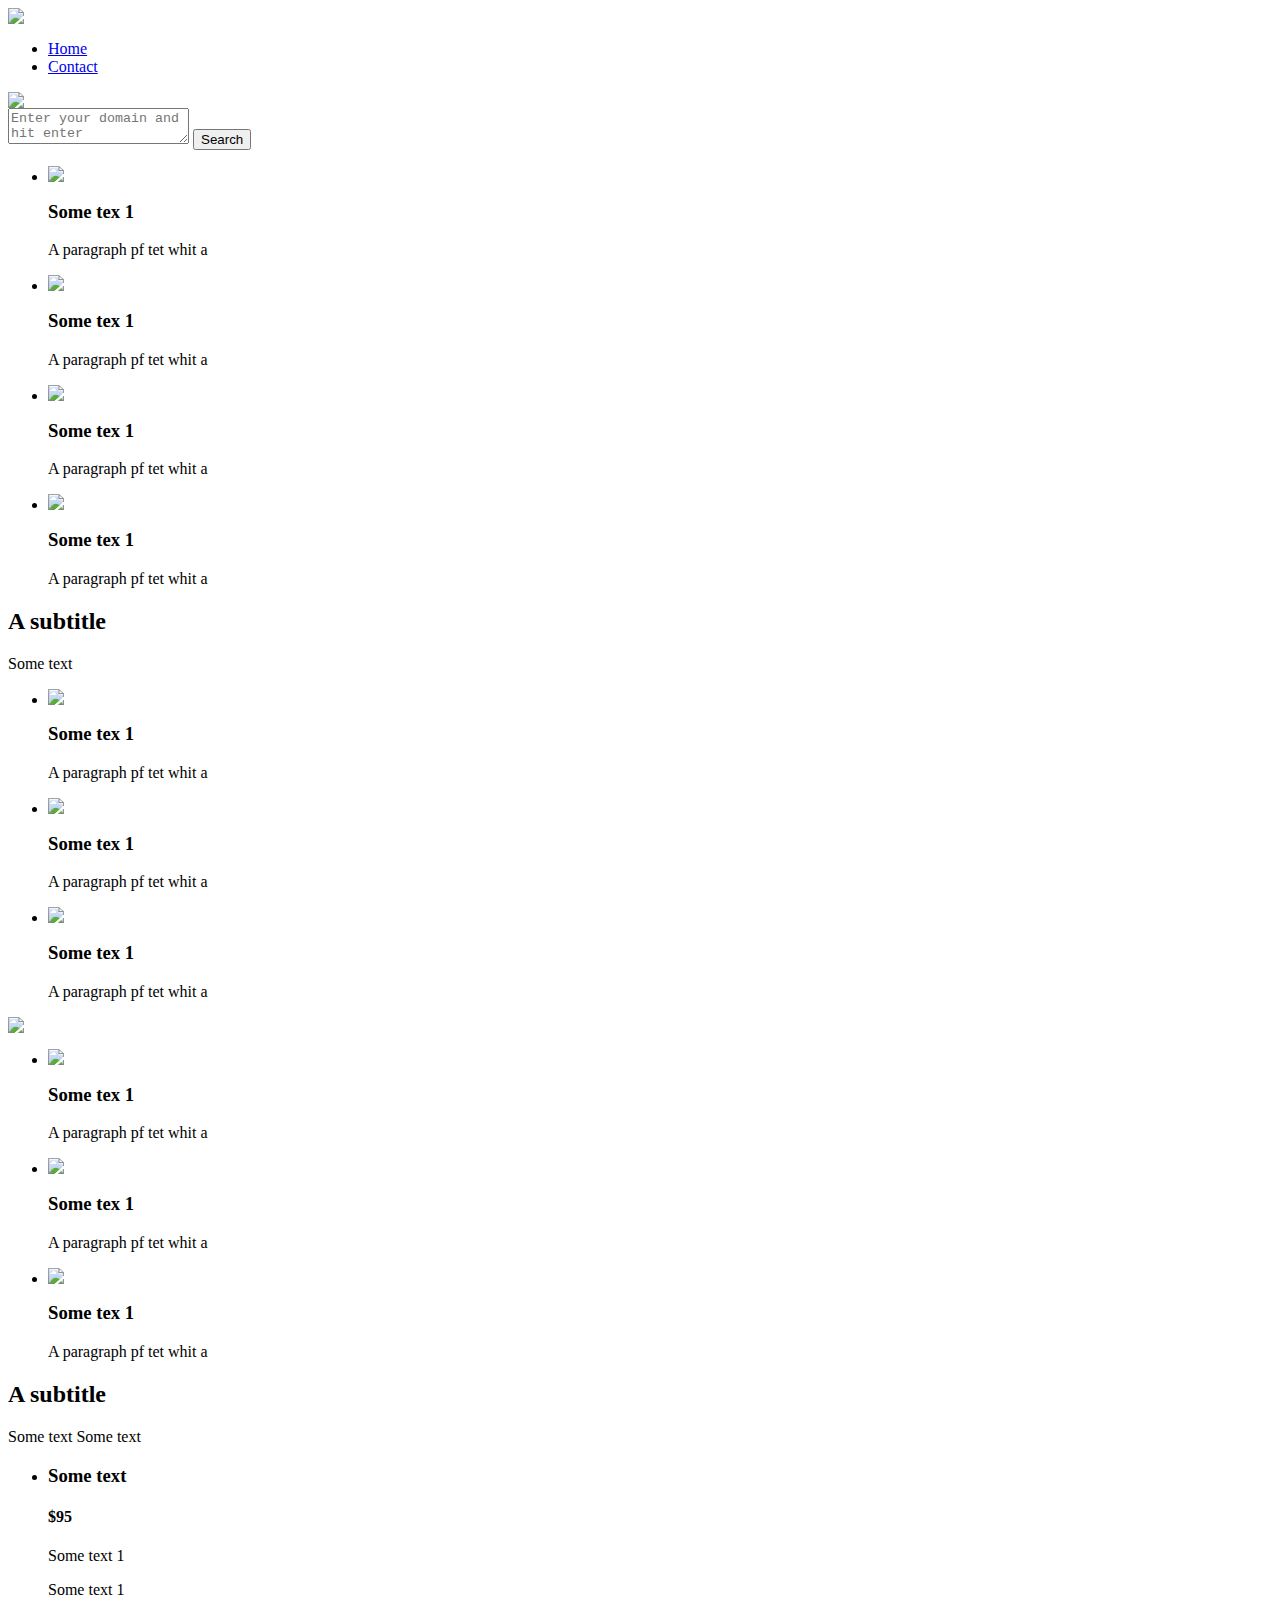
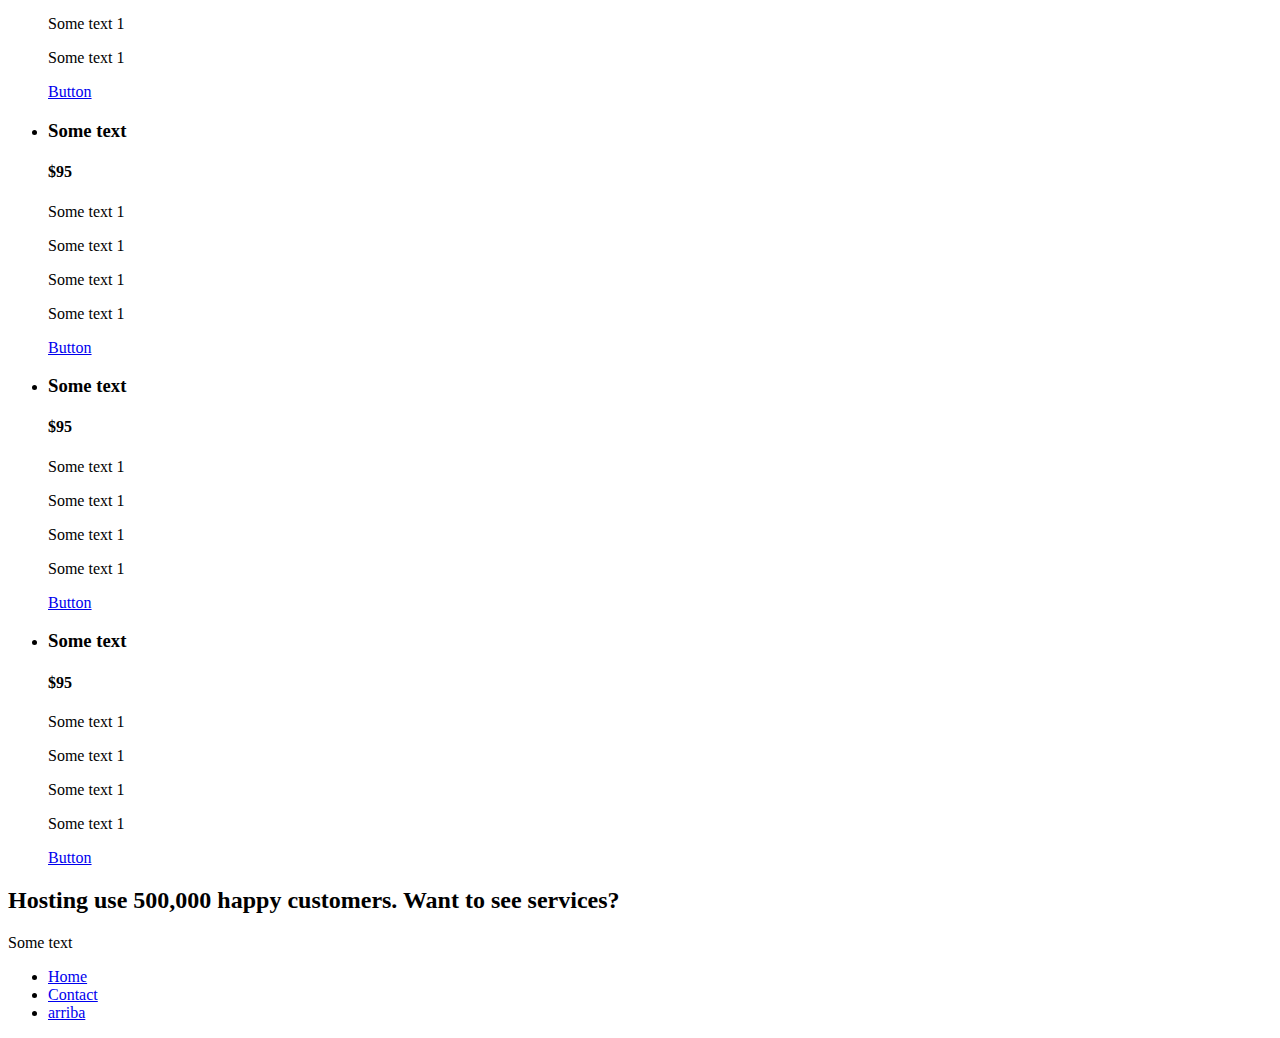
==== HTML:GITHUB/index.html @ 682f0fa1 "subcarpeta added" ====
<doctype <!DOCTYPE html>
<html>
	<head>
		<meta charset="utf-8">
		<title>A web page</title>
	</head>

	<body>
		<header>
			<nav>
				<a href="index.html">
					<img src="https://placehold.it/20x20">
				</a>

				<ul>
					<li><a href="index.html">Home</a></li>
					<li><a href="contact.html">Contact</a></li>
				</ul>
			</nav>

			<article>
				<!--<a href="https://placehold.it/450x200"></a>-->
				<img src="https://placehold.it/450x200">

				<form method="post" action="search.php">
					<label for="search"></label>
					<textarea placeholder="Enter your domain and hit enter" name="search"></textarea>
					<input type="submit" value="Search">

				</form>

			</article>
		</header>

		<section>
			<div>
				<ul>
					<li>
						<article>
							<img src="https://placehold.it/50x50">
							<h3>Some tex 1</h3>
							<p>A paragraph pf tet whit a</p>
						</article>
					</li>
					<li>
						<article>
							<img src="https://placehold.it/50x50">
							<h3>Some tex 1</h3>
							<p>A paragraph pf tet whit a</p>
						</article>
					</li>
					<li>
						<article>
							<img src="https://placehold.it/50x50">
							<h3>Some tex 1</h3>
							<p>A paragraph pf tet whit a</p>
						</article>
					</li>
					<li>
						<article>
							<img src="https://placehold.it/50x50">
							<h3>Some tex 1</h3>
							<p>A paragraph pf tet whit a</p>
						</article>
					</li>
				</ul>
			</div>
		</section>

		<section>
			<h2>A subtitle</h1>
			<p>Some text</p>
				<div>
					<ul>
						<li>
							<article>
								<img src="https://placehold.it/25x25">
								<h3>Some tex 1</h3>
								<p>A paragraph pf tet whit a</p>
							</article>
						</li>
						<li>
							<article>
								<img src="https://placehold.it/25x25">
								<h3>Some tex 1</h3>
								<p>A paragraph pf tet whit a</p>
							</article>
						</li>
						<li>
							<article>
								<img src="https://placehold.it/25x25">
								<h3>Some tex 1</h3>
								<p>A paragraph pf tet whit a</p>
							</article>
						</li>
					</ul>
				</div>

				<div>
					<a href="https://google.com">
						<img src="https://placehold.it/100x400">
					</a>
				</div>
				
				<div>
					<ul>
						<li>
							<article>
								<img src="https://placehold.it/25x25">
								<h3>Some tex 1</h3>
								<p>A paragraph pf tet whit a</p>
							</article>
						</li>
						<li>
							<article>
								<img src="https://placehold.it/25x25">
								<h3>Some tex 1</h3>
								<p>A paragraph pf tet whit a</p>
							</article>
						</li>
						<li>
							<article>
								<img src="https://placehold.it/25x25">
								<h3>Some tex 1</h3>
								<p>A paragraph pf tet whit a</p>
							</article>
						</li>
					</ul>
				</div>
		</section>

		<section>
			<h2>A subtitle</h2>
			<p>Some text Some text</p>
		</section>

		<section>
			<div>	
				<ul>
					<li>
						<article>
							<h3>Some text</h3>
							<h4>$95</h4>
							<p>Some text 1</p>
							<p>Some text 1</p>
							<p>Some text 1</p>
							<p>Some text 1</p>
							<a href="#">Button</a>
						</article>
					</li>
					<li>
						<article>
							<h3>Some text</h3>
							<h4>$95</h4>
							<p>Some text 1</p>
							<p>Some text 1</p>
							<p>Some text 1</p>
							<p>Some text 1</p>
							<a href="#">Button</a>
						</article>
					</li>
					<li>
						<article>
							<h3>Some text</h3>
							<h4>$95</h4>
							<p>Some text 1</p>
							<p>Some text 1</p>
							<p>Some text 1</p>
							<p>Some text 1</p>
							<a href="#">Button</a>
						</article>
					</li>
					<li>
						<article>
							<h3>Some text</h3>
							<h4>$95</h4>
							<p>Some text 1</p>
							<p>Some text 1</p>
							<p>Some text 1</p>
							<p>Some text 1</p>
							<a href="#">Button</a>
						</article>
					</li>	
				</ul>
			</div>	
		</section>

		<footer>
			<section>
				<h2>Hosting use 500,000 happy customers. Want to see services?</h2>	
			</section>
			
			<section>
				<p>Some text</p>

				<ul>
					<li><a href="index.html">Home</a></li>
					<li><a href="contact.html">Contact</a></li>
					<li><a href="#">arriba</a></li>
				</ul>

				

			</section>
		</footer>

	</body>
</html>
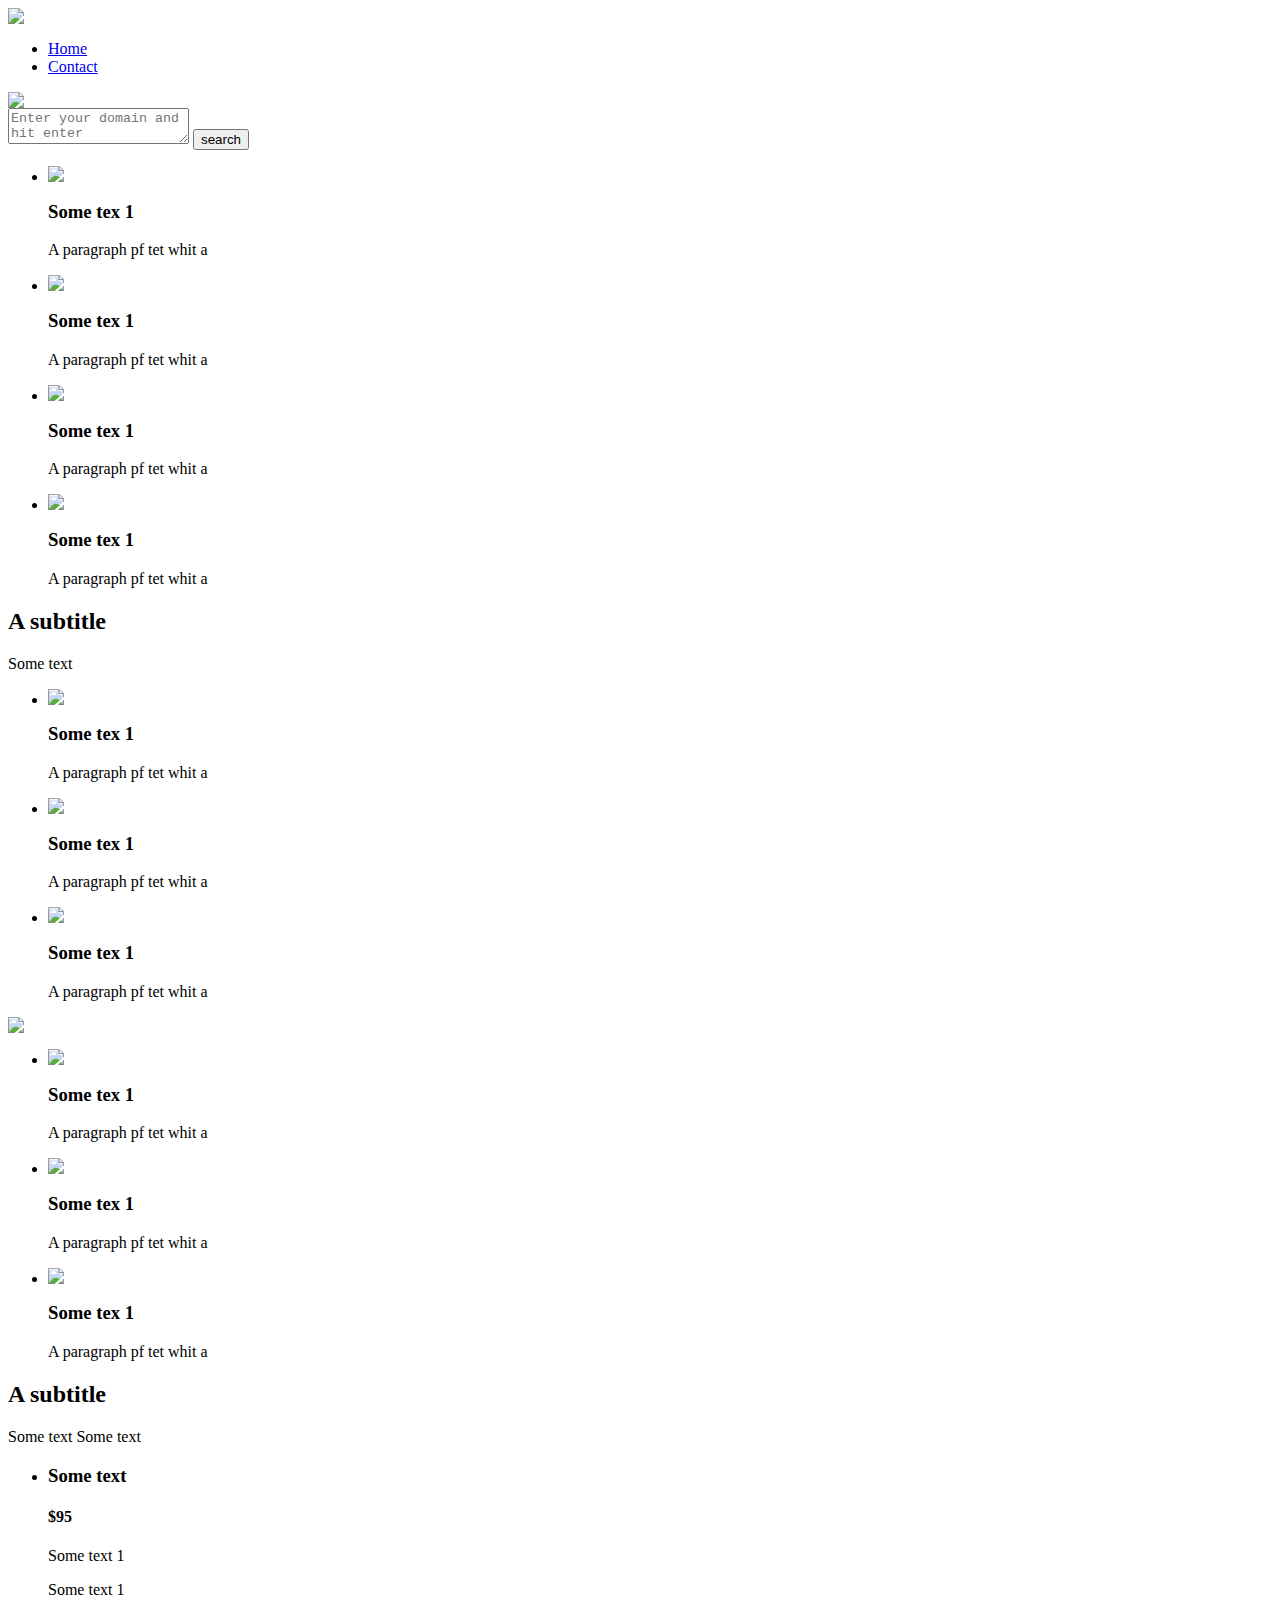
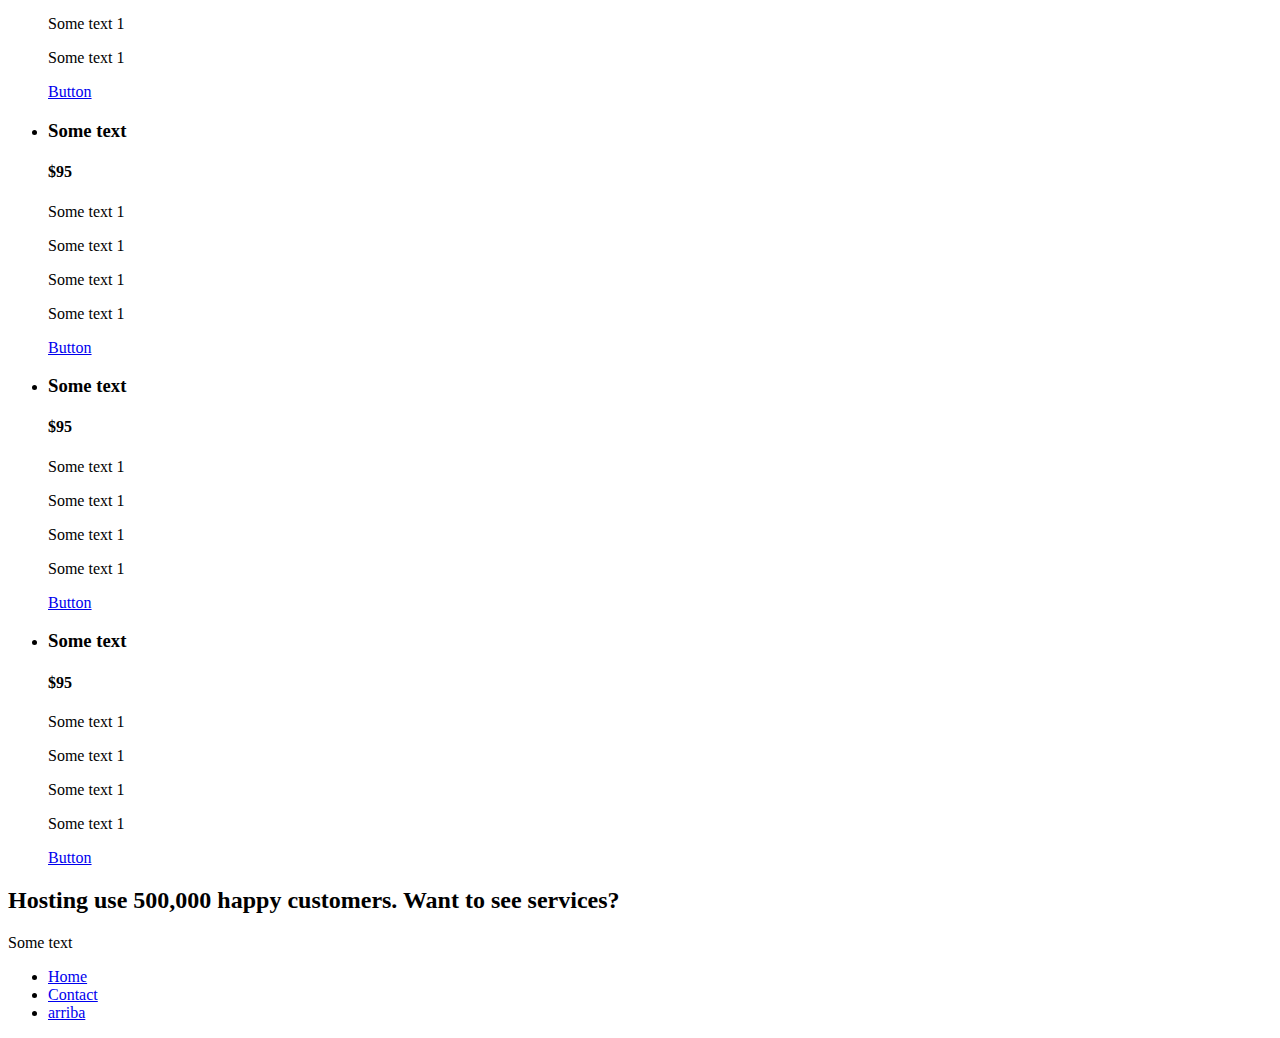
==== commit 5b134c1e: "ajustes home contact" ====
--- a/HTML:GITHUB/index.html
+++ b/HTML:GITHUB/index.html
@@ -14,7 +14,7 @@
 
 				<ul>
 					<li><a href="index.html">Home</a></li>
-					<li><a href="contact.html">Contact</a></li>
+					<li><a href="/Users/emibaldi/Desktop/Coderhouse/TP-Clase1/HTML:TP2/contact.html">Contact</a></li>
 				</ul>
 			</nav>
 
@@ -25,7 +25,7 @@
 				<form method="post" action="search.php">
 					<label for="search"></label>
 					<textarea placeholder="Enter your domain and hit enter" name="search"></textarea>
-					<input type="submit" value="Search">
+					<input type="submit" value="search">
 
 				</form>
 
